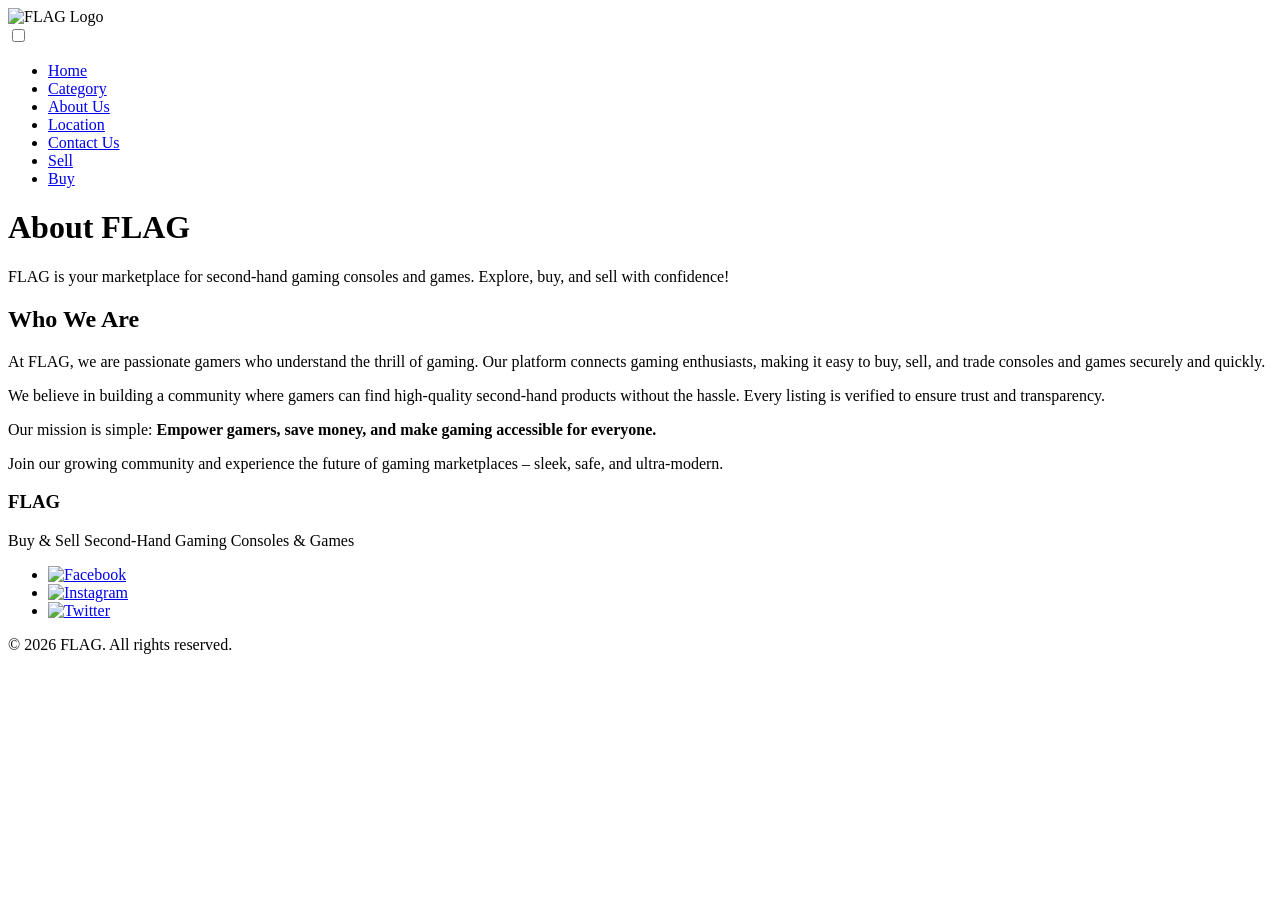
==== about.html @ c45bfca4 "Add files via upload" ====
<!DOCTYPE html>
<html lang="en">
<head>
    <meta charset="UTF-8">
    <meta name="viewport" content="width=device-width, initial-scale=1.0">
    <title>Flag - About Us</title>
    <link rel="icon" type="image/png" href="images/logo.png">
    <link rel="stylesheet" href="css/style.css">

</head>
<body>
    <nav class="navbar">
       <div class="logo">
            <img src="images/logo.png" alt="FLAG Logo">
       </div>
       <input type="checkbox" id="menu-toggle">
       <label for="menu-toggle" class="hamburger">
            <span></span>
            <span></span>
            <span></span>
       </label>
       <ul class="nav-links">
            <li><a href="index.html">Home</a></li>
            <li class="dropdown">
                <a href="category.html">Category</a>
            </li>
            <li><a href="about.html">About Us</a></li>
            <li><a href="location.html">Location</a></li>
            <li><a href="contact.html">Contact Us</a></li>
            <li><a href="sell.html">Sell</a></li>
            <li><a href="buy.html">Buy</a></li>
       </ul>
    </nav>

 
   <header class="hero">
    
    <div class="hero-slider">
        <div class="slide" style="background-image: url('images/game9.jpg');"></div>
        <div class="slide" style="background-image: url('images/game7.jpg');"></div>
        <div class="slide" style="background-image: url('images/game8.jfif');"></div>
    </div>

    <div class="hero-overlay"></div>
        <div class="hero-content">
        <div class="about-card">
            <h1>About FLAG</h1>
            <p>FLAG is your marketplace for second-hand gaming consoles and games. Explore, buy, and sell with confidence!</p>
        </div>
    </header>

    <section class="about-content">
        <h1>Who We Are</h1>
        <p>At FLAG, we are passionate gamers who understand the thrill of gaming. Our platform connects gaming enthusiasts, making it easy to buy, sell, and trade consoles and games securely and quickly.</p>
        <p>We believe in building a community where gamers can find high-quality second-hand products without the hassle. Every listing is verified to ensure trust and transparency.</p>
        <p>Our mission is simple: <strong>Empower gamers, save money, and make gaming accessible for everyone.</strong></p>
        <p>Join our growing community and experience the future of gaming marketplaces – sleek, safe, and ultra-modern.</p>
    </section>
    <footer class="footer">
    <div class="footer-content">
        <h3>FLAG</h3>
        <p>Buy & Sell Second-Hand Gaming Consoles & Games</p>
        <ul class="socials">
            <li><a href="#"><img src="images/facebook.png" alt="Facebook" /></a></li>
            <li><a href="#"><img src="images/instragram.png" alt="Instagram" /></a></li>
            <li><a href="#"><img src="images/twitter.png" alt="Twitter" /></a></li>
        </ul>
        <p class="copyright">
            &copy; 2026 FLAG. All rights reserved.
        </p>
    </div>
</footer>
</body>
</html>
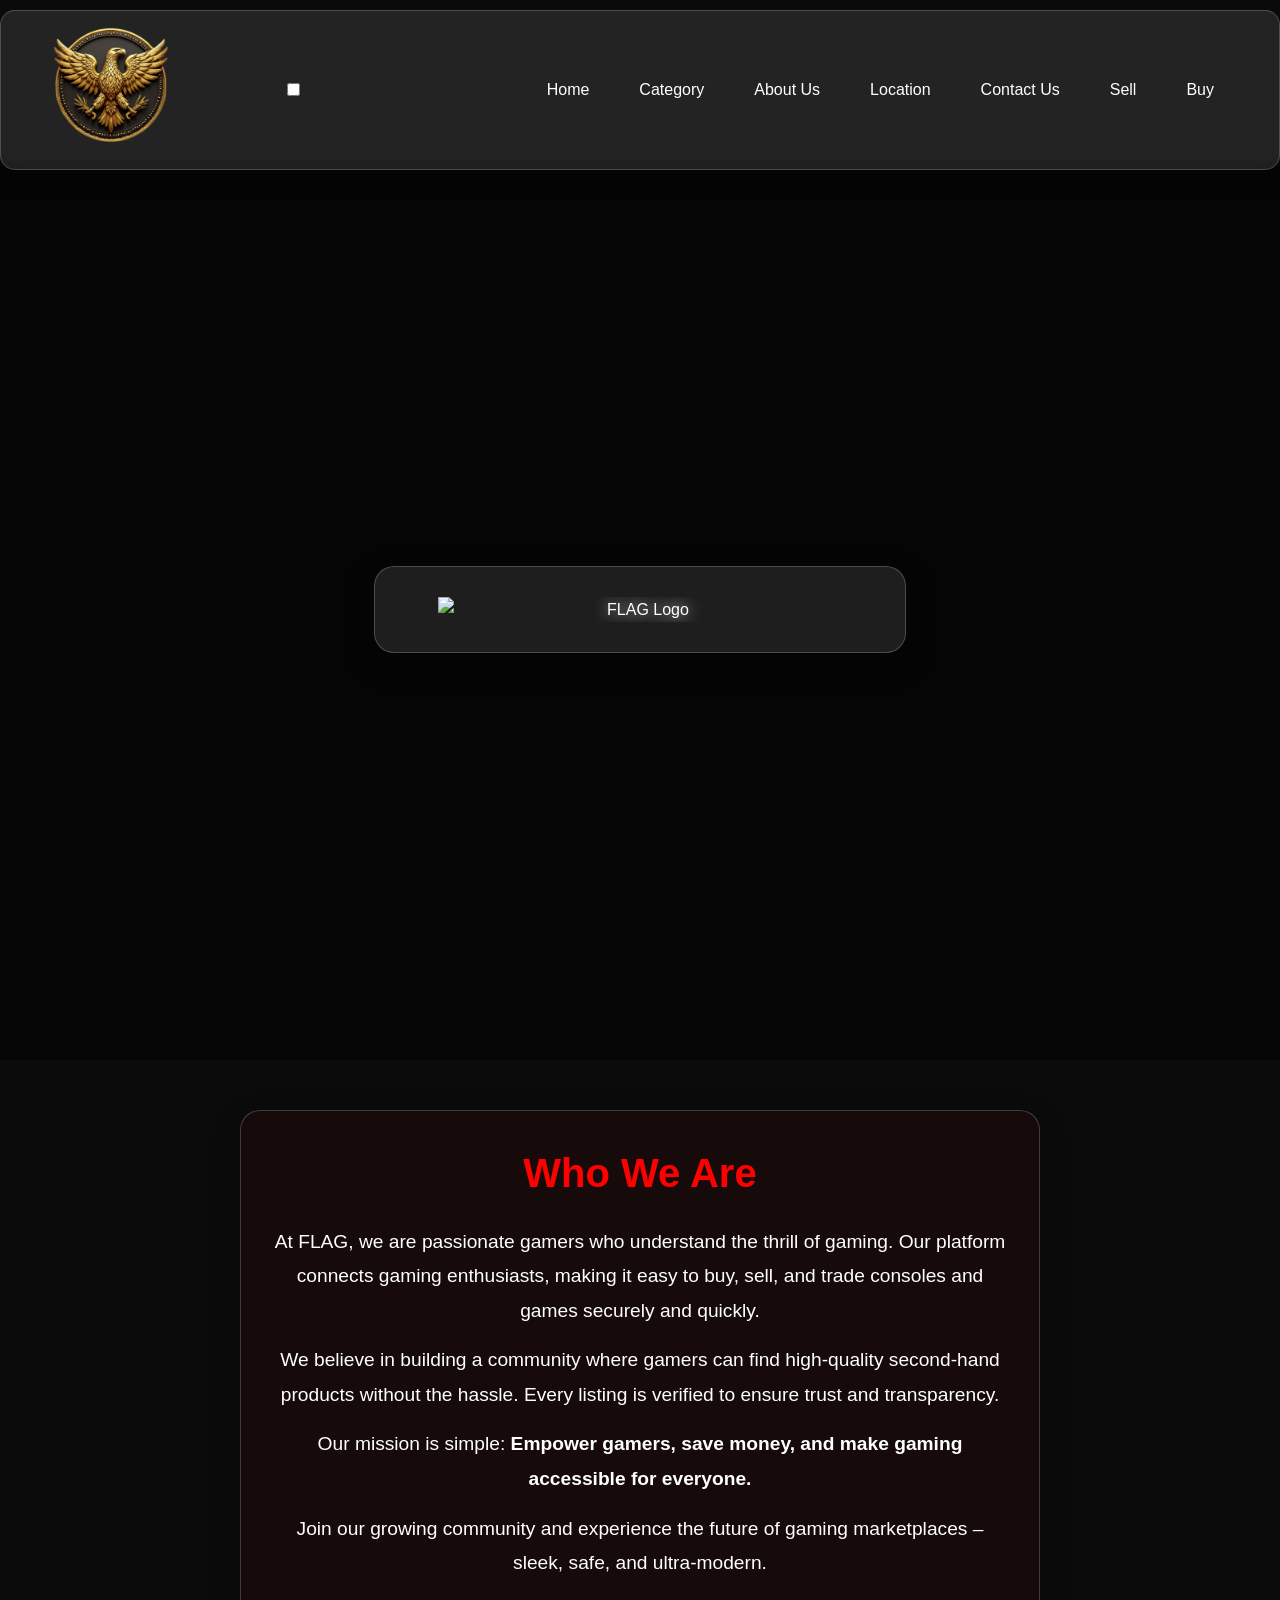
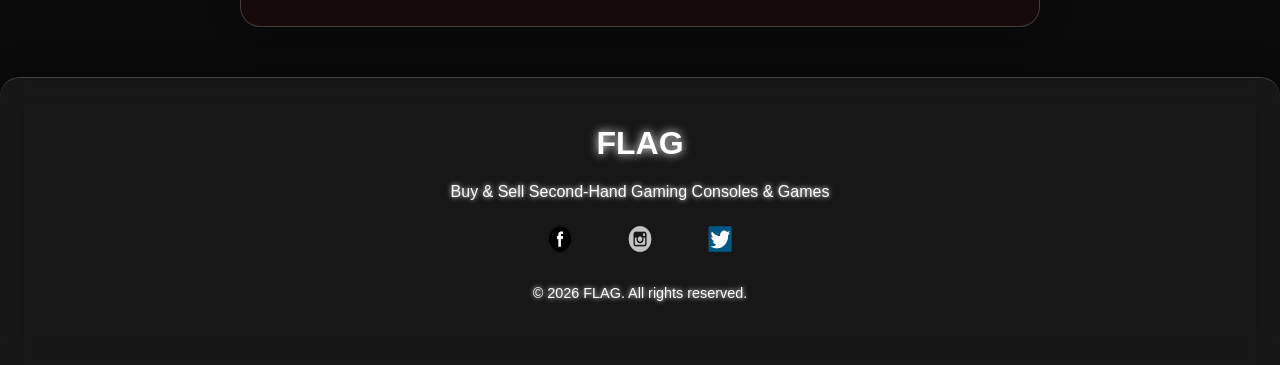
==== commit 609e37f1: "Update about.html" ====
--- a/about.html
+++ b/about.html
@@ -44,8 +44,7 @@
     <div class="hero-overlay"></div>
         <div class="hero-content">
         <div class="about-card">
-            <h1>About FLAG</h1>
-            <p>FLAG is your marketplace for second-hand gaming consoles and games. Explore, buy, and sell with confidence!</p>
+            <img src="images/about.png" alt="FLAG Logo" class="hero-logo">
         </div>
     </header>
 
@@ -71,4 +70,4 @@
     </div>
 </footer>
 </body>
-</html>+</html>
--- a/css/style.css
+++ b/css/style.css
@@ -0,0 +1,783 @@
+/* Reset default styles */
+* {
+    margin: 0;
+    padding: 0;
+    box-sizing: border-box;
+    font-family: 'Arial', sans-serif;
+}
+
+/* Body & Background */
+body {
+    background-color: #0b0b0b;
+    color: #fff;
+    line-height: 1.6;
+    min-height: 100vh;
+}
+
+/* Glassmorphism Navbar */
+.navbar {
+    display: flex;
+    justify-content: space-between;
+    align-items: center;
+    padding: 15px 50px;
+    
+    /* Glassmorphism effect */
+    background: rgba(255, 255, 255, 0.1); /* semi-transparent */
+    backdrop-filter: blur(10px);
+    -webkit-backdrop-filter: blur(10px); /* for Safari */
+    
+    border-radius: 15px; /* soft rounded corners */
+    border: 1px solid rgba(255, 255, 255, 0.2); /* subtle border */
+    box-shadow: 0 4px 30px rgba(0, 0, 0, 0.1);
+    
+    position: sticky;
+    top: 10px; /* a little gap from top */
+    z-index: 100;
+}
+
+
+
+/* Logo */
+.logo img {
+    width: 120px;
+    height: auto;
+    border-radius: 10px;
+    transition: all 0.4s ease;
+}
+.logo img:hover {
+    transform: scale(1.1);
+    box-shadow: 0 0 15px darkred, 0 0 30px black, 0 0 45px darkred;
+}
+
+/* Nav links */
+.nav-links {
+    list-style: none;
+    display: flex;
+    gap: 20px;
+}
+
+.nav-links li {
+    position: relative;
+}
+.nav-links a {
+    color: #fff; /* keeps text readable */
+}
+.hamburger span {
+    background: #fff; /* white hamburger lines */
+}
+
+.nav-links a, .nav-links .dropdown-toggle {
+    color: #fff;
+    text-decoration: none;
+    padding: 10px 15px;
+    display: inline-block;
+    transition: all 0.3s ease;
+    cursor: pointer;
+}
+
+.nav-links a:hover, .nav-links .dropdown-toggle:hover {
+    color: #ff0000;
+    transform: scale(1.1);
+}
+
+/* Dropdown Menu */
+.dropdown input {
+    display: none;
+}
+
+.dropdown-menu {
+    position: absolute;
+    top: 45px;
+    left: 0;
+    background: #1a1a1a;
+    border-radius: 5px;
+    opacity: 0;
+    transform: translateY(-10px);
+    pointer-events: none;
+    transition: all 0.4s ease;
+    min-width: 200px;
+    z-index: 10;
+}
+
+.dropdown-menu li a {
+    display: block;
+    padding: 10px 20px;
+    color: #fff;
+    text-decoration: none;
+}
+
+.dropdown-menu li a:hover {
+    color: #ff0000;
+}
+
+/* Desktop hover for dropdown */
+@media (min-width: 769px) {
+    .dropdown:hover .dropdown-menu {
+        opacity: 1;
+        transform: translateY(0);
+        pointer-events: auto;
+    }
+}
+
+
+
+
+/* Products Section */
+.products {
+    display: flex;
+    flex-wrap: wrap;
+    justify-content: center;
+    gap: 20px;
+    padding: 50px 20px;
+}
+
+.product-card {
+    background: #1a1a1a;
+    border: 1px solid darkred;
+    border-radius: 10px;
+    width: 250px;
+    padding: 15px;
+    text-align: center;
+    transition: transform 0.3s, box-shadow 0.3s;
+    cursor: pointer;
+}
+
+.product-card img {
+    width: 100%;
+    border-radius: 10px;
+    margin-bottom: 15px;
+}
+
+.product-card h3 {
+    color: darkred;
+    margin-bottom: 10px;
+}
+
+.product-card .price {
+    font-weight: bold;
+    margin: 10px 0;
+}
+
+.product-card button {
+    background-color: darkred;
+    color: #fff;
+    border: none;
+    padding: 10px 15px;
+    border-radius: 5px;
+    cursor: pointer;
+    transition: background 0.3s;
+}
+
+.product-card button:hover {
+    background-color: #ff0000;
+}
+
+.product-card:hover {
+    transform: translateY(-10px);
+    box-shadow: 0 0 20px darkred;
+}
+
+/* Animations */
+@keyframes fadeIn {
+    from {opacity: 0;}
+    to {opacity: 1;}
+}
+
+/* Responsive Navbar */
+@media (max-width: 768px) {
+    .navbar { flex-direction: column; gap: 10px; }
+
+    .nav-links {
+        position: fixed;
+        top: 70px;
+        left: -100%;
+        flex-direction: column;
+        width: 100%;
+        background: #1a1a1a;
+        gap: 0;
+        transition: left 0.5s ease;
+    }
+
+    .nav-links li {
+        width: 100%;
+        text-align: center;
+        padding: 15px 0;
+    }
+
+    .nav-links li a, .nav-links .dropdown-toggle {
+        width: 100%;
+        display: block;
+        font-size: 1.2rem;
+    }
+
+    /* Open mobile menu */
+    #menu-toggle:checked + .hamburger + .nav-links {
+        left: 0;
+    }
+
+    /* Mobile dropdown toggle */
+    #category-toggle:checked + .dropdown-toggle + .dropdown-menu {
+        opacity: 1;
+        transform: translateY(0);
+        pointer-events: auto;
+    }
+
+    .dropdown-menu {
+        position: static;
+        transform: translateY(0);
+        opacity: 0;
+        pointer-events: none;
+    }
+
+    /* Hamburger spans */
+    .hamburger {
+        display: flex;
+        flex-direction: column;
+        gap: 5px;
+        cursor: pointer;
+    }
+
+    .hamburger span {
+        width: 28px;
+        height: 3px;
+        background: darkred;
+        border-radius: 2px;
+    }
+}
+
+@media (max-width: 480px) {
+    .hero h1 { font-size: 2rem; }
+    .hero p { font-size: 1rem; }
+}
+
+/* Modern Contact Form Card */
+.contact-form {
+    max-width: 500px;
+    margin: 50px auto;
+    padding: 30px 40px;
+    
+    /* Glassmorphism style */
+    background: rgba(255, 255, 255, 0.1);
+    backdrop-filter: blur(15px);
+    -webkit-backdrop-filter: blur(15px);
+    
+    border-radius: 20px;
+    border: 1px solid rgba(255, 255, 255, 0.2);
+    box-shadow: 0 10px 30px rgba(0,0,0,0.2);
+    
+    /* Animation */
+    transform: translateY(-30px);
+    opacity: 0;
+    animation: fadeInUp 1s forwards;
+}
+
+/* Input fields & textarea */
+.contact-form input,
+.contact-form textarea {
+    width: 100%;
+    padding: 12px 15px;
+    margin-bottom: 20px;
+    border-radius: 10px;
+    border: none;
+    background: rgba(255,255,255,0.15);
+    color: #fff;
+    font-size: 1rem;
+    transition: all 0.3s ease;
+    outline: none;
+}
+
+.contact-form input:focus,
+.contact-form textarea:focus {
+    background: rgba(255,255,255,0.25);
+    box-shadow: 0 0 15px rgba(255,0,0,0.6), 0 0 30px rgba(255,0,0,0.4);
+    border: 1px solid rgba(255,0,0,0.6);
+    outline: none;
+}
+/* Button */
+.contact-form button {
+    width: 100%;
+    padding: 12px;
+    border: none;
+    border-radius: 10px;
+    background: darkred;
+    color: #fff;
+    font-size: 1.1rem;
+    cursor: pointer;
+    transition: all 0.3s ease;
+}
+
+.contact-form button:hover {
+    background: #ff0000;
+    transform: scale(1.05);
+    box-shadow: 0 0 15px rgba(255,0,0,0.5);
+}
+
+/* Animation keyframes */
+@keyframes fadeInUp {
+    0% {
+        transform: translateY(-30px);
+        opacity: 0;
+    }
+    100% {
+        transform: translateY(0);
+        opacity: 1;
+    }
+}
+
+/* Responsive tweaks */
+@media (max-width: 600px) {
+    .contact-form {
+        padding: 20px;
+        margin: 30px 20px;
+    }
+}
+
+/* White Neon Glow */
+@keyframes whiteGlow {
+    0%, 100% {
+        text-shadow:
+            0 0 5px #fff,
+            0 0 10px #fff,
+            0 0 20px #fff,
+            0 0 30px #fff;
+    }
+    50% {
+        text-shadow:
+            0 0 10px #fff,
+            0 0 20px #fff,
+            0 0 30px #fff,
+            0 0 40px #fff;
+    }
+}
+
+/* Apply glow to headings, paragraphs, and important text */
+h1, h2, h3, p {
+    color: #fff; /* fallback */
+    animation: whiteGlow 2s infinite alternate;
+}
+
+/* Hero Section */
+.hero h1, .hero p {
+    animation: whiteGlow 2s infinite alternate;
+}
+
+/* Products Section Titles */
+.products h3 {
+    animation: whiteGlow 2s infinite alternate;
+}
+
+/* Contact Form Heading */
+.contact-form h2 {
+    animation: whiteGlow 2s infinite alternate;
+}
+
+
+/* About Us Modern Section */
+.about-content {
+    max-width: 800px;
+    margin: 50px auto;
+    padding: 30px;
+    background: rgba(255, 0, 0, 0.05);
+    backdrop-filter: blur(15px);
+    -webkit-backdrop-filter: blur(15px);
+    border-radius: 20px;
+    border: 1px solid rgba(255,255,255,0.2);
+    box-shadow: 0 10px 30px rgba(0,0,0,0.3);
+    animation: fadeInUp 1.5s ease forwards;
+}
+
+.about-content h1 {
+    font-size: 2.5rem;
+    color: #ff0000;
+    text-align: center;
+    margin-bottom: 20px;
+    animation: whiteGlow 2s infinite alternate;
+}
+
+.about-content p {
+    font-size: 1.2rem;
+    line-height: 1.8;
+    color: #ffffff;
+    margin-bottom: 15px;
+    text-align: center;
+    animation: whiteGlow 2s infinite alternate;
+}
+
+/* Animations */
+@keyframes fadeInUp {
+    0% {
+        transform: translateY(30px);
+        opacity: 0;
+    }
+    100% {
+        transform: translateY(0);
+        opacity: 1;
+    }
+}
+
+@keyframes whiteGlow {
+    0%, 100% {
+        text-shadow:
+            0 0 5px #fff,
+            0 0 10px #fff,
+            0 0 20px #fff,
+            0 0 30px #fff;
+    }
+    50% {
+        text-shadow:
+            0 0 10px #fff,
+            0 0 20px #fff,
+            0 0 30px #fff,
+            0 0 40px #fff;
+    }
+}
+
+/* Responsive */
+@media (max-width: 600px) {
+    .about-content {
+        padding: 20px;
+        margin: 30px 20px;
+    }
+
+    .about-content h1 {
+        font-size: 2rem;
+    }
+
+    .about-content p {
+        font-size: 1rem;
+    }
+}
+
+
+/* Location Section */
+.location-content {
+    max-width: 900px;
+    margin: 50px auto;
+    padding: 20px;
+    text-align: center;
+    background: rgba(255, 255, 255, 0.05);
+    backdrop-filter: blur(15px);
+    -webkit-backdrop-filter: blur(15px);
+    border-radius: 20px;
+    border: 1px solid rgba(255,255,255,0.2);
+    box-shadow: 0 10px 30px rgba(0,0,0,0.3);
+    animation: fadeInUp 1.5s ease forwards;
+}
+
+.location-content .map-container {
+    border-radius: 15px;
+    overflow: hidden;
+    margin-bottom: 20px;
+    box-shadow: 0 0 20px rgba(255,255,255,0.1);
+    transition: transform 0.3s ease, box-shadow 0.3s ease;
+}
+
+.location-content .map-container:hover {
+    transform: scale(1.02);
+    box-shadow: 0 0 30px rgba(255,255,255,0.2);
+}
+
+.location-content .address {
+    color: #fff;
+    font-size: 1.2rem;
+    text-shadow: 0 0 10px #fff;
+    margin-top: 10px;
+    animation: whiteGlow 2s infinite alternate;
+}
+
+/* Footer */
+.footer {
+    background: rgba(255, 255, 255, 0.05);
+    backdrop-filter: blur(15px);
+    -webkit-backdrop-filter: blur(15px);
+    border-top: 1px solid rgba(255, 255, 255, 0.2);
+    padding: 40px 20px;
+    text-align: center;
+    margin-top: 50px;
+    border-radius: 20px 20px 0 0;
+    box-shadow: 0 -5px 30px rgba(0,0,0,0.3);
+    animation: fadeInUp 1.5s ease forwards;
+}
+
+.footer-content h3 {
+    color: #fff;
+    font-size: 2rem;
+    margin-bottom: 10px;
+    text-shadow: 0 0 10px #fff;
+    animation: whiteGlow 2s infinite alternate;
+}
+
+.footer-content p {
+    color: #fff;
+    margin-bottom: 20px;
+    font-size: 1rem;
+    text-shadow: 0 0 5px #fff;
+}
+
+.footer .socials {
+    list-style: none;
+    display: flex;
+    justify-content: center;
+    gap: 40px;
+    margin-bottom: 20px;
+}
+
+.footer .socials li a img {
+    width: 40px;
+    height: 30px;
+  
+    transition: transform 0.3s, filter 0.3s;
+}
+
+.footer .socials li a img:hover {
+    transform: scale(1.2);
+    filter: brightness(1) invert(0.5);
+}
+
+.footer .copyright {
+    color: #fff;
+    font-size: 0.9rem;
+    text-shadow: 0 0 5px #fff;
+    margin-top: 10px;
+}
+
+/* Animation for glow effect */
+@keyframes whiteGlow {
+    0% { text-shadow: 0 0 5px #fff, 0 0 10px #fff; }
+    50% { text-shadow: 0 0 15px #fff, 0 0 30px #fff; }
+    100% { text-shadow: 0 0 5px #fff, 0 0 10px #fff; }
+}
+/* Hero slider wrapper */
+.hero {
+    position: relative;
+    height: 100vh;
+    display: flex;
+    justify-content: center; /* horizontal center */
+    align-items: center;     /* vertical center */
+    text-align: center;
+    overflow: hidden;
+    padding: 0 50px; /* optional horizontal padding */
+    animation: fadeIn 3s ease-in-out;
+}
+
+.hero h1 {
+    font-size: 4rem; /* bigger for impact */
+    font-family: 'Orbitron', sans-serif; /* futuristic premium font */
+    font-style: italic; /* italic */
+    font-weight: 900;
+    text-transform: uppercase;
+    color: #8B0000; /* dark red */
+
+    /* 3D text effect using layered shadows */
+    text-shadow:
+        2px 2px 0 #660000,
+        4px 4px 0 #550000,
+        6px 6px 0 #440000;
+
+    /* optional smooth entrance */
+    animation: fadeInUp 1.5s ease forwards;
+}
+
+.hero p {
+    font-size: 1.2rem;
+    font-style: italic;
+    color: #8B0000; /* dark red subtitle */
+    text-shadow: 1px 1px 0 #550000, 2px 2px 0 #440000;
+}
+
+/* fade in animation for hero text */
+@keyframes fadeInUp {
+    0% {
+        transform: translateY(20px);
+        opacity: 0;
+    }
+    100% {
+        transform: translateY(0);
+        opacity: 1;
+    }
+}
+
+/* Slider container */
+.hero-slider {
+    position: absolute;
+    width: 100%;
+    height: 100%;
+    top: 0;
+    left: 0;
+}
+
+/* Each slide */
+.slide {
+    position: absolute;
+    width: 100%;
+    height: 100%;
+    background-size: cover;
+    background-position: center;
+    opacity: 0;
+    transform: translateX(100%) scale(0.8) rotateY(15deg);
+    animation: horizontal3DSlider 12s infinite;
+}
+
+/* Stagger slides */
+.slide:nth-child(1) { animation-delay: 0s; }
+.slide:nth-child(2) { animation-delay: 4s; }
+.slide:nth-child(3) { animation-delay: 8s; }
+
+/* Horizontal 3D slider animation */
+@keyframes horizontal3DSlider {
+    0%   { opacity: 0; transform: translateX(100%) scale(0.8) rotateY(15deg); }
+    10%  { opacity: 1; transform: translateX(0%) scale(1) rotateY(0deg); }
+    30%  { opacity: 1; transform: translateX(0%) scale(1) rotateY(0deg); }
+    40%  { opacity: 0; transform: translateX(-100%) scale(0.8) rotateY(-15deg); }
+    100% { opacity: 0; transform: translateX(-100%) scale(0.8) rotateY(-15deg); }
+}
+
+/* Overlay for text readability */
+.hero-overlay {
+    position: absolute;
+    width: 100%;
+    height: 100%;
+    top: 0;
+    left: 0;
+    background: linear-gradient(to bottom, rgba(0,0,0,0.3), rgba(0,0,0,0.6));
+    z-index: 1;
+}
+
+/* Hero text content */
+.hero-content {
+    position: relative;
+    z-index: 5;
+    color: #ff0000;
+    text-align: center;
+    text-shadow: 0 0 15px #fff;
+    animation: fadeInUp 2s ease forwards;
+}
+
+/* Glow effect for text */
+.hero-content h1 {
+    animation: glow 2s ease-in-out infinite alternate;
+}
+
+@keyframes glow {
+    0% { text-shadow: 0 0 10px #fff; }
+    100% { text-shadow: 0 0 25px #fff; }
+}
+
+/* About card with transparent glassmorphism effect */
+.about-card {
+    background: rgba(255, 255, 255, 0.1); /* semi-transparent */
+    backdrop-filter: blur(15px);
+    -webkit-backdrop-filter: blur(15px);
+    border-radius: 20px;
+    border: 1px solid rgba(255, 255, 255, 0.2);
+    padding: 30px 40px;
+    max-width: 600px;
+    margin: 0 auto;
+    text-align: center;
+    box-shadow: 0 10px 30px rgba(0,0,0,0.3);
+    animation: fadeInUp 1s ease forwards;
+}
+
+/* Card text styling */
+.about-card h1 {
+    font-size: 2.5rem;
+    font-family: 'Orbitron', sans-serif;
+    font-style: italic;
+    color: #8B0000;
+    text-shadow: 2px 2px 0 #000, 4px 4px 2px rgba(0,0,0,0.3), 6px 6px 4px rgba(0,0,0,0.5);
+    margin-bottom: 15px;
+}
+
+.about-card p {
+    font-size: 1.2rem;
+    color: #8B0000;
+    line-height: 1.6;
+}
+
+/* Animation keyframes */
+@keyframes fadeInUp {
+    0% { opacity: 0; transform: translateY(30px); }
+    100% { opacity: 1; transform: translateY(0); }
+}
+
+/* Responsive tweaks */
+@media (max-width: 768px) {
+    .about-card {
+        padding: 20px;
+        margin: 30px 20px;
+    }
+    .about-card h1 {
+        font-size: 2rem;
+    }
+    .about-card p {
+        font-size: 1rem;
+    }
+}
+
+.hero {
+    position: relative;
+    height: 100vh;
+    overflow: hidden;
+}
+
+/* Video container */
+.video-container {
+    position: absolute;
+    top: 0;
+    left: 0;
+    width: 100%;
+    height: 100%;
+    z-index: -2;
+}
+
+/* Video styling */
+.bg-video {
+    width: 100%;
+    height: 100%;
+    object-fit: cover;
+
+    /* Smooth zoom animation */
+    animation: zoomEffect 20s infinite alternate ease-in-out;
+}
+
+/* Dark overlay */
+.hero-overlay {
+    position: absolute;
+    top: 0;
+    left: 0;
+    width: 100%;
+    height: 100%;
+    background: rgba(0,0,0,0.5);
+    z-index: -1;
+}
+
+/* Content */
+.hero-content {
+    position: relative;
+    z-index: 2;
+    color: white;
+}
+
+/* Zoom animation */
+@keyframes zoomEffect {
+    0% {
+        transform: scale(1);
+    }
+    100% {
+        transform: scale(1.1);
+    }
+}
+
+.hero-logo {
+    width: 450px;
+    max-width: 90%;
+    height: auto;
+    display: block;
+    margin: 0 auto;
+    animation: glow 2s ease-in-out infinite alternate;
+}
+
+@keyframes glow {
+    0% { filter: drop-shadow(0 0 10px #fff); }
+    100% { filter: drop-shadow(0 0 25px #fff); }
+}
